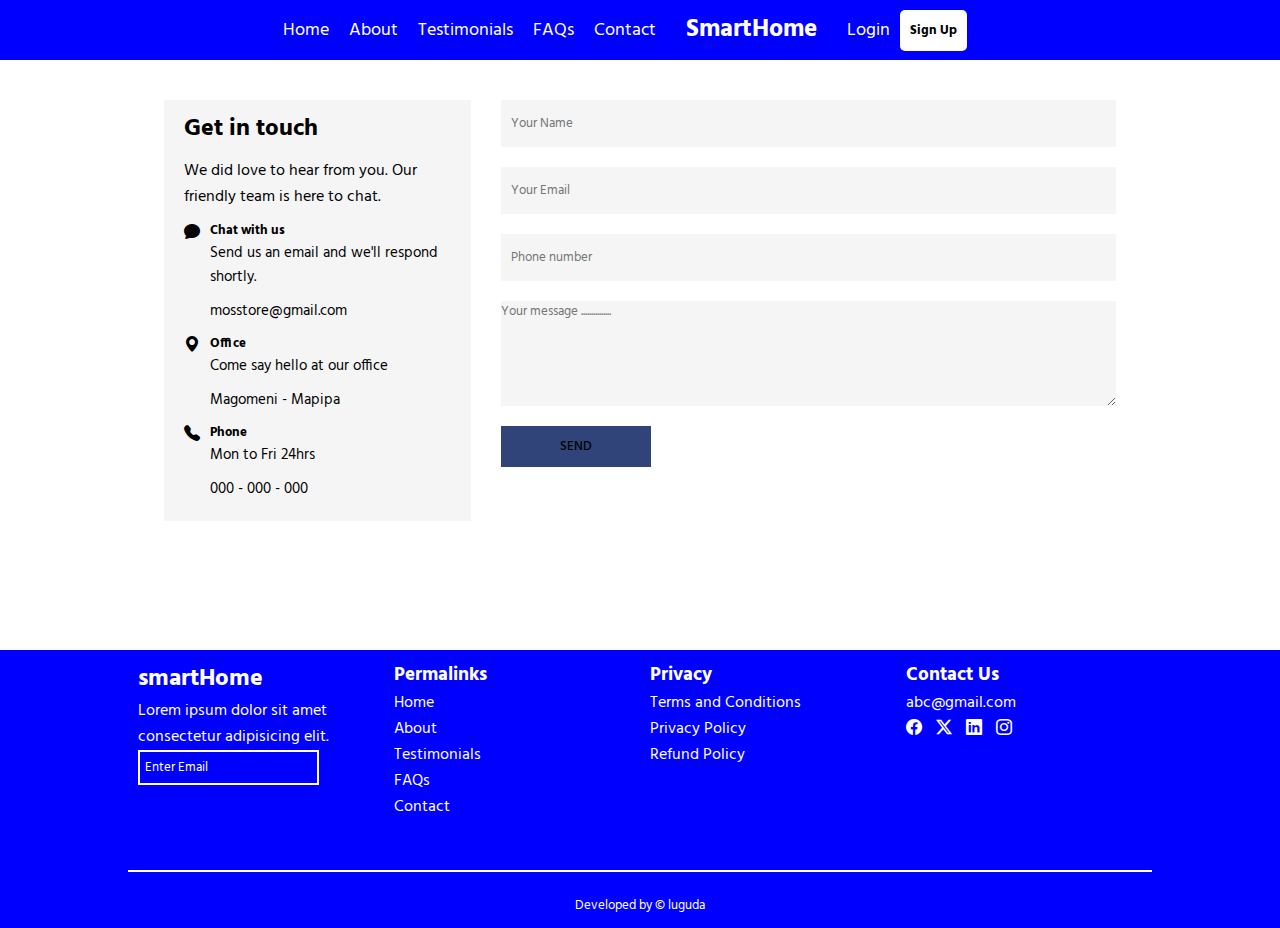
==== contacts.html @ b325a48e "Contact Form Added" ====
<!DOCTYPE html>
<html lang="en">
<head>
    <meta charset="UTF-8">
    <meta name="viewport" content="width=device-width, initial-scale=1.0">
    <title>smartHome</title>
    <!--CSS STYLE SHEET-->
    <link rel="stylesheet" href="styles.css">
    <!--GOOGLE FONTS-->
    <link rel="preconnect" href="https://fonts.googleapis.com">
    <link rel="preconnect" href="https://fonts.gstatic.com" crossorigin>
    <link href="https://fonts.googleapis.com/css2?family=Hind:wght@300;400;500;600;700&family=Open+Sans:ital,wght@0,300..800;1,300..800&family=Roboto:ital,wght@0,100;0,300;0,400;0,500;0,700;0,900;1,100;1,300;1,400;1,500;1,700;1,900&family=Rubik:ital,wght@0,300..900;1,300..900&display=swap" rel="stylesheet">
    <!--========== BOOSTRAP ICONS ===-->
    <link rel="stylesheet" href="https://cdn.jsdelivr.net/npm/bootstrap-icons@1.11.3/font/bootstrap-icons.min.css">
    <!-- =========== RESPONSIVE CSS STYLES =====================-->
    <link rel="stylesheet" href="contacts.css">
</head>
<body>
    <!--==================== NAVBAR =====================================-->
    <nav>
        <div class="nav-link container">
            <ul class="nav_links">
                <li><a href="#home">Home</a></li>
                <li><a href="#about">About</a></li>
                <li><a href="#testimonial">Testimonials</a></li>
                <li><a href="#">FAQs</a></li>
                <li><a href="#">Contact</a></li>
            </ul>
            <div class="logo">
                <a href="">smartHome</a>
            </div>
            <div class="nav_aside">
                <a href="">Login</a>
                <button class="btn btn_white">
                    <a href="">Sign Up</a>
                </button>
            </div>
        </div>
    </nav>

    <main>
        <section>
            <div class="contant-sections">
                <div class="contacts-info">
                    <h2>Get in touch</h2>
                    <p>We did love to hear from you. Our friendly team is here to chat.</p>
                    <div class="info">
                        <i class="bi bi-chat-fill"></i>
                        <div class="info-flex">
                        <h4>Chat with us</h4>
                        <p>Send us an email and we'll respond shortly.</p>
                        <p>mosstore@gmail.com</p>
                        </div>
                    </div>
                    <div class="info">
                        <i class="bi bi-geo-alt-fill"></i>
                        <div class="info-flex">
                        <h4>Office</h4>
                        <p>Come say hello at our office</p>
                        <p>Magomeni - Mapipa</p>
                        </div>
                    </div>
                    <div class="info">
                        <i class="bi bi-telephone-fill"></i>
                        <div class="info-flex">
                        <h4>Phone</h4>
                        <p>Mon to Fri 24hrs</p>
                        <p>000 - 000 - 000</p>
                        </div>
                    </div>
                </div>
                <div class="contact-form">
                    <form action="https://formspree.io/f/xyyrkgrj" method="post">
                        <input type="text" placeholder="Your Name" name="Sender" required>
                        <input type="email" placeholder="Your Email" name="Email" required>
                        <input type="tel" placeholder="Phone number" maxlength="10" name="Phone number" required>
                        <textarea name="message" id="message" cols="30" rows="5" placeholder="Your message ..............." required></textarea>
                        <button type="submit">Send</button>
                    </form>
                </div>
            </div>
        </section>
    
    </main>

    <!--==================== FOOTER =====================================-->

    <footer>
        <div class="footer container">
            <div class="grid_col-4">
                <div class="cols">
                    <h2>smartHome</h2>
                    <p>Lorem ipsum dolor sit amet consectetur adipisicing elit.
                    </p>
                    <input type="text" name="Email" id="email" placeholder="Enter Email">
                </div>
                <div class="cols">
                    <h3>Permalinks</h3>
                    <ul>
                        <li><a href="#home">Home</a></li>
                        <li><a href="#about">About</a></li>
                        <li><a href="#testimonial">Testimonials</a></li>
                        <li><a href="#faq">FAQs</a></li>
                        <li><a href="#">Contact</a></li>
                    </ul>
                </div>
                <div class="cols">
                    <h3>Privacy</h3>
                    <ul>
                        <li><a href="#">Terms and Conditions</a></li>
                        <li><a href="#">Privacy Policy</a></li>
                        <li><a href="#">Refund Policy</a></li>
                    </ul>
                </div>
                <div class="cols cols_4">
                    <h3>Contact Us</h3>
                    <p><a href="">abc@gmail.com</a></p>
                    <div class="socials">
                        <a href="https://www.facebook.com/" target="_blank"><i class="bi bi-facebook" ></i></a>
                        <a href="https://www.twitter.com/" target="_blank"><i class="bi bi-twitter-x"></i></a>
                        <a href="https://www.linkedin.com/" target="_blank"><i class="bi bi-linkedin"></i></a>
                        <a href="https://www.instagram.com/" target="_blank"><i class="bi bi-instagram"></i></a>
                    </div>
                </div>
            </div>
            <div class="divider"></div>
            <p id="ft"><small>Developed by &copy luguda </small></p>
        </div>

    </footer>
    <script src="app.js"></script>
</body>
</html>
---- styles.css ----
*{
    padding: 0;
    margin: 0;
    box-sizing: border-box;
    font-family: "Hind", sans-serif;
}
:root{
    --primary-color: blue;
    --color-white: #fff;
    --secondary-color: #020d1f;
    --extra-color: #ebedeb;
}
a{
    text-decoration: none;
    color: #000;
}
.header{
    font-size: 80px;
    font-weight: bold;
    line-height: 80px;
    color: #000;
    text-transform: capitalize;
    padding: 25px 10px;
}
.sub_header{
    font-size: 40px;
    line-height: 35px;
}
@media screen and (max-width: 470px) {
    .header{
        font-size: 60px;
    }
    .sub_header{
        font-size: 30px;
    }
}
@media screen and (max-width: 350px) {
    .header{
        font-size: 50px;
    }
    .sub_header{
        font-size: 30px;
    }
}

/*============================ NAVBAR STYLES ============================*/

nav{
    width: 100%;
    height: 60px;
    position: fixed;
    display: flex;
    align-items: center;
    text-align: center;
    justify-content: center;
    z-index: 2;
    font-size: 18px;
    text-transform: capitalize;
    background: var(--primary-color);
}
nav a{
    color: #fff;
}
.nav-link{
    justify-content: center;
    text-align: center;
    align-items: center;
    display: flex;
    margin: 10px 10px;
    justify-content: space-between;
}
.nav_links{
    display: flex;
    font-weight: 400;
}
.nav_links li{
    list-style: none;
    margin: 0px 10px;
}
.logo{
    font-size: 25px;
    font-weight: bold;
    margin-left: 20px;
}
.nav_aside{
    display: flex;
    justify-content: center;
    align-items: center;
    margin: 10px 30px;
}
.container{
    width: 80%;
    margin: 0 auto;
    text-align: center;
    justify-content: center;
}

@media screen and (max-width: 700px) {
    .nav-link{
        position: absolute;
        right: 0px;
        top: 60px;
        width: 100%;
        background: var(--primary-color);
        display: flex;
        flex-direction: column;
        height: 300px;
        opacity: 0;
    }
    .nav_links{
        display: flex;
        flex-direction: column;
    }
}

/*================================ BUTTONS STYLES ============================*/

.btn{
    padding: 10px 10px;
    border-radius: 5px;
    /* width: 300px; */
    margin: auto;
    border: none;
}
.btn_white{
    background: #fff;
    color: #000;
    margin: 10px 10px;
}
.btn_dark{
    background: var(--secondary-color);
    color: var(--color-white);
    box-shadow: 5px 7px 33px 1px rgba(0,0,0,0.57);
}
.btn_dark a{
    color: var(--color-white);
    margin: 10px 10px;
}
.btn_white a{
    color: #000;
    font-weight: bold;
}
.cta{
    display: grid;
    grid-template-columns: repeat(2, 1fr);
    font-size: .9rem;
    margin: 0 auto;
    justify-content: center;
    gap: 20px;
    text-align: center;
    align-items: center;
}
.cta a{
    color: var(--color-white);
    display: flex;
    align-items: center;
    justify-content: space-between;
    width: 60%;
    text-align: left;
    margin: 5px auto;
    padding: 10px 10px;
    font-weight: normal;
}
/* .cta .logo{
    width: 30px;
    height: 30px;
    margin: 5px 10px;
} */
.cta .btn-primary{
    background: #000;
    box-shadow: 5px 7px 33px 1px rgba(0,0,0,0.57);
}
.btn-primary:hover{
    background: var(--secondary-color);
    transition: 0.2 ease;
}

@media screen and (max-width: 580px) {
    .cta .logo{
        width: 20px;
        height: 20px;
        margin-right: 5px;
    }
    .cta{
        font-size: .5rem;
    }
}
@media screen and (max-width: 427px) {
    .cta .logo img{
        width: 15px;
        height: 15px;
        margin: 5px 10px;
    }
    .cta{
        font-size: .5rem;
    }
}

/*================================ HERO SECTION STYLES ============================*/

.hero_section{
    width: 100%;
    text-align: center;
    padding-top: 80px;
    background-image: url("images/header\ bg.jpg");
    background-repeat: no-repeat;
    background-position: center;
    background-size: cover;
    background-position-y: -300px;
}
.hero_section h1{
    font-size: 80px;
    font-weight: bold;
    line-height: 80px;
    color: var(--color-white);
    padding: 25px 10px;
}
.hero_section h1 span{
    display: block;
}
.hero_section p{
    color: var(--color-white);
    padding: 10px 10px;
}
.hero_image{
    width: 80%;
    margin: 0 auto;
}
.hero_image img{
    width: 80%;
}
.hero_socials{
    position: absolute;
    left: 3%;
    top: 30%;
    gap: 10px;
    display: flex;
    flex-direction: column;
    padding: 10px 10px;
}
.hero_socials a i{
    font-size: 20px;
    color: var(--color-white);
    margin: 15px 10px;
}
@media screen and (max-width: 800px) {
    .hero_section h1{
        line-height: 80px;
    }
    .hero_socials{
        top: 25%;
    }
    .hero_section{
        background-position-y: -200px;
    }
}

@media screen and (max-width: 600px) {
    .hero_socials{
        left: 2%;
    }
    .hero_section{
        background-position-y: -150px;
    }
    .hero_section h1{
        font-size: 50px;
        line-height: 50px;
    }
}
@media screen and (max-width: 400px) {
    .hero_section h1{
        font-size: 40px;
        line-height: 45px;
    }
}


/*=========================== ABOUT US =====================================*/

.about_section{
    padding-top: 50px;
    text-align: center;
    justify-content: center;
}
.about_section .container{
    width: 90%;
}
.about_section h2{
    margin-top: 50px;
}

@media screen and (max-width: 550px) {
    .about_section .container .grid_col-2{
        display: grid;
        grid-template-columns: 1fr;
    }
}

/*===================================== GRID STYLES ===================================*/

.grid_col-2{
    display: grid;
    grid-template-columns: repeat(2, 1fr); 
    gap: 10px;
    margin: auto;
}
.grid_col-2 img{
    width: 100%;
}
.grid-content{
    align-items: center;
    text-align: left;
    margin: auto;
    padding: 15px 10px;
}
.grid-content p{
    margin-top: 10px;
    margin-bottom: 10px;
}
.grid-col-4{
    display: grid;
    grid-template-columns: repeat(4, 2fr);
}
.grid-col-4 div{
    background: var(--extra-color);
    margin: 10px 10px;
    border-radius: 5px;
    display: grid;
    grid-template-columns: 1fr;
    align-items: center;
    justify-content: center;
    text-align: center;
    height: 80px;
    transition: all 300ms ease;
    cursor: pointer;
    object-fit: contain;
}
.grid-col-4 div img{
    width: 80%;
    height: auto;
    margin: auto;
}

/*============================================ OUR CUSTOMER STYLES ===================================*/
.clients{
    width: 100%;
    justify-content: center;
    text-align: center;
    height: 500px;
}
.clients p{
    margin-bottom: 20px;
}

.grid-col-4 div:hover{
    background: var(--color-white);
}
.customer_profile img{
    width: 40px;
    height: 40px;
    border-radius: 50%;
}
.customer_testimony{
    text-align: left;
    padding: 10px 10px;
    margin: 5px 10px;
    background: var(--extra-color);
    transition: all 300ms ease;
    cursor: pointer;
}
.customer_profile{
    display: flex;
    padding: 10px 10px;
    text-align: center;
    align-items: center;
}
.customer_profile p{
    margin-left: 10px;
    font-weight: bold;
}
.customer_testimony:hover{
    border: 1px solid var(--secondary-color);
    box-shadow: 5px 7px 33px 1px var(--secondary-color);
}

/*============================================ TESTIMONIALS  STYLES ===================================*/

.testimonials{
    width: 100%;
    height: auto;
    padding-top: 50px;
}
@media screen and (max-width: 600px) {
    .testimonials .grid_col-2{
        display: grid;
        grid-template-columns: 1fr;
    }
}
.downloads{
    height: auto;
    width: 100%;
    overflow: hidden;
}
.downloads .grid-content{
    text-align: left;
    justify-content: start;
    align-items: center;
    margin: auto;

}
.downloads p{
    margin: 10px 10px;
}
.downloads .container{
    width: 80%;
    margin: auto;
}
.downloads .cta{
    justify-content: left;
}
.downloads_img{
    width: 80%;
    margin: auto;
}
.downloads_img img{
    width: 100%;
    height: 300px;
}

@media screen and (max-width: 600px) {
    .downloads .grid_col-2{
        display: grid;
        grid-template-columns: 1fr;
    }
    .downloads_img img{
        height: 300px;
        width: 60%;
        margin: auto;
    }
}

.subscribe{
    height: 400px;
    display: grid;
    grid-template-columns: repeat(2, 1fr);
    width: 100%;
    color: var(--color-white);
    align-items: center;
    display: flex;
    justify-content: center;
}
.subscribe .grid_col-2{
    display: grid;
    align-items: center;
    width: 90%;
    margin: auto;
    grid-template-columns: 60% 40%;
    background: var(--primary-color);
    border-radius: 15px;
}
.sub_content{
    text-align: left;
    padding: 10px 10px;
    margin: 10px 10px;
}
.sub_content h2{
    font-size: 35px;
    margin-bottom: 10px;
}
.subscribe .btn{
    margin-bottom: 10px;
    width: 150px;
    height: 50px;
    margin: auto;
}
@media screen and (max-width: 650px) {
    .subscribe .grid_col-2{
        display: grid;
        height: 230px;
        grid-template-columns: 1fr;
    }
}
@media screen and (max-width: 530px) {
    .subscribe .grid_col-2{
        display: grid;
        height: 300px;
        grid-template-columns: 1fr;
    }
    .sub_content h2{
        font-size: 30px;
        margin-bottom: 10px;
    }
}

/*============================ FAQS SECTION =====================================*/
.faqs{
    width: 100%;
    display: flex;
    flex-direction: column;
    align-items: center;
    justify-content: center;
    height: 500px;
  }
  .faqs h2{
    margin: 10px auto;
  }
  .faqs .line{
    margin: 10px auto;
  }
  .questions {
    text-align: center;
    align-items: center;
    justify-content: center;
  }
  
  .title {
    font-size: 24px;
    font-weight: 700;
    padding: 10px 10px;
    font-family: 'Dancing Script', cursive;
  }
  
  .center-sections {
    justify-content: center;
    text-align: left;
    align-items: center;
  }
  
  .question {
    font-family: 'Ubuntu', sans-serif;
    font-size: 18px;
    background: whitesmoke;
    height: auto;
    width: 500px;
    margin: 10px;
    padding: 10px;
    border-radius: 5px;
  }
  
  .question-title {
    display: flex;
    justify-content: space-between;
    align-items: center;
  }
  
  .question-btn i{
    border: none;
    font-size: 18px;
  }
  
  .question-title .minus-icon .plus-icon{
    font-size: 10px;
    cursor: pointer;
    border: none;
    display: flex;
    margin: 2px 0px;
  }
  
  .question-text {
    font-size: 18px;
    font-weight: 300;
  }
  
  .question-text p {
    border-top: 1px solid black;
    margin: 10px 0;
  }
  button{
    padding: 0.1px 0.5px;
    border: none;
  }
  
  /* hide text*/
  .question-text{
    display: none;
  }
  .show-text .question-text{
    display: block;
  }
  .question-btn .minus-icon{
    display: none;
  }
  .show-text .minus-icon{
    display: inline-block;
  }
  .show-text .plus-icon{
    display: none;
  }
  
  @media only screen and (max-width: 540px) {
    .question{
      width: 400px;
    }
  }
  @media only screen and (max-width: 415px) {
    .question{
      width: 300px;
    }
  }
  /*===========================FAQS ENDS HERE ============================*/


/* ============================================ FOOTER ============================================== */
footer{
    width: 100%;
    display: flex;
    align-items: center;
    color: var(--color-white);
    height: auto;
    margin-top: 150px;
    background: var(--primary-color);
}
footer .container{
    margin: auto;
}
footer .grid_col-4{
    display: grid;
    grid-template-columns: repeat(4, 1fr);
    justify-content: start;
}
.cols{
    justify-content: left;
    text-align: left;
    margin: 10px 10px;
} 
.cols ul li{
    list-style-type: none;
    text-align: start;
}
.cols ul li a{
    display: flex;
    flex-direction: column;
    color: var(--color-white);
}
.cols ul li a:hover{
    text-decoration: underline;
}
.cols input{
    padding: 5px 5px;
    border: 2px solid var(--color-white);
    background: var(--primary-color);
}
.cols input::placeholder{
    color: var(--color-white);
}
.cols input:active{
    border: 1px solid var(--color-white);
}
.cols input :placeholder-shown{
    color: #000;
}
.cols_4 a{
    color: var(--color-white);
}
.cols_4 a i{
    gap: 10px;
    margin-right: 10px;
}
.divider{
    border: .5px solid var(--color-white);
    margin-top: 40px;
}
#ft{
    padding: 10px 10px;
    margin-top: 10px;
}


/*================== MEDIA QUERRIES ==============================*/
@media screen and (max-width: 650px) {
    footer .grid_col-4{
        display: grid;
        grid-template-columns: 1fr;
        justify-content: start;
    }
}
---- contacts.css ----
*{
    padding: 0;
    margin: 0;
    box-sizing: border-box;
}
/* main{
    height: 80vh;
} */
section{
    height: 500px;
    display: flex;
    align-items: center;
  }
  .contant-sections{
    color: #000;
    width: 80%;
    height: auto;
    margin: auto;
    justify-content: center;
    align-items: start;
    padding-top: 100px;
    display: grid;
    gap: 30px;
    grid-template-columns: 30% 60%;
  }
  form{
    display: flex;
    flex-direction: column;
    gap: 20px;
  }
  form input{
    padding: 13px 10px;
    background: whitesmoke;
    border: none;
  }
  form textarea{
    border: none;
    background: whitesmoke;
  }
  form button{
    width: 150px;
    padding: 10px 10px;
    cursor: pointer;
    background: #30447a;
    border: none;
    font-weight: 500;
    text-transform: uppercase;
  }
  .contacts-info{
    background: whitesmoke;
    /* height: 400px; */
    height: auto;
    padding: 10px 20px;
  }
  .contacts-info h2{
    margin-bottom: 10px;
  }
  .contacts-info p{
    margin-bottom: 10px;
  }
  .info{
    display: flex;
  }
  .info-flex{
    display: flex;
    flex-direction: column;
    margin-left: 10px;
  }
  .info h4{
    font-size: 13px;
  }
  .info p{
    font-size: 15px;
  }
  
  @media only screen and (max-width: 870px) {
    section{
        height: 850px;
    }
    .contant-sections{
      display: grid;
      grid-template-columns: 1fr;
    }
    .contacts-info{
        height: auto;
    }
  }
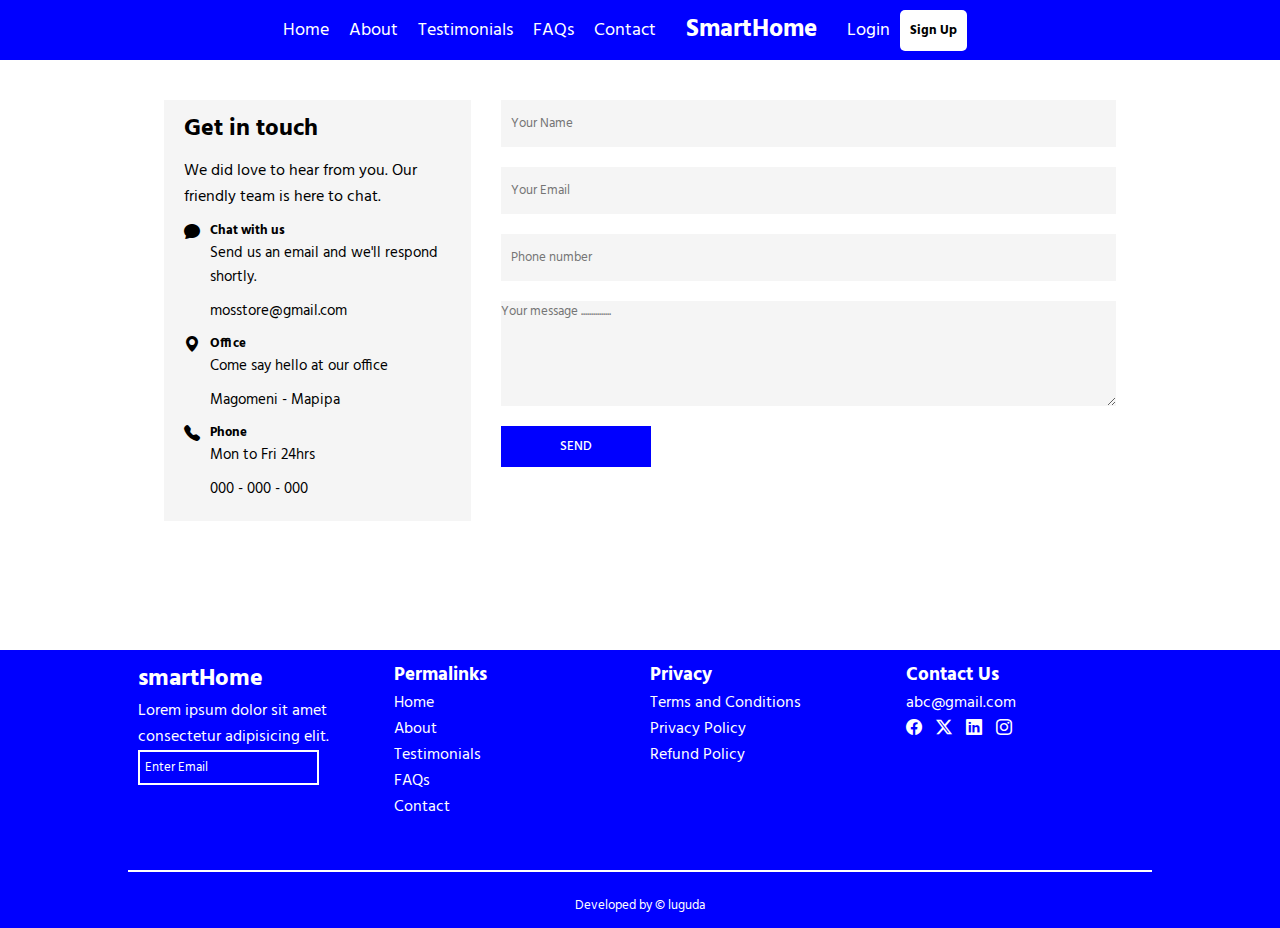
==== commit 5c9671d9: "Navbar Updated" ====
--- a/contacts.html
+++ b/contacts.html
@@ -20,14 +20,14 @@
     <nav>
         <div class="nav-link container">
             <ul class="nav_links">
-                <li><a href="#home">Home</a></li>
-                <li><a href="#about">About</a></li>
-                <li><a href="#testimonial">Testimonials</a></li>
-                <li><a href="#">FAQs</a></li>
-                <li><a href="#">Contact</a></li>
+                <li><a href="index.html#home">Home</a></li>
+                <li><a href="index.html#about">About</a></li>
+                <li><a href="index.html#testimonial">Testimonials</a></li>
+                <li><a href="index.html#faq">FAQs</a></li>
+                <li><a href="contacts.html">Contact</a></li>
             </ul>
             <div class="logo">
-                <a href="">smartHome</a>
+                <a href="index.html#home">smartHome</a>
             </div>
             <div class="nav_aside">
                 <a href="">Login</a>
--- a/styles.css
+++ b/styles.css
@@ -94,7 +94,17 @@
     text-align: center;
     justify-content: center;
 }
-
+.togle-menu{
+    display: flex;
+    justify-content: space-between;
+    color: var(--color-white);
+    align-items: center;
+}
+@media screen and (min-width: 701px) {
+    .togle-menu{
+        display: none;
+    }
+}
 @media screen and (max-width: 700px) {
     .nav-link{
         position: absolute;
@@ -107,6 +117,17 @@
         height: 300px;
         opacity: 0;
     }
+    .showlinks{
+        position: absolute;
+        right: 0px;
+        top: 60px;
+        width: 100%;
+        background: var(--primary-color);
+        display: flex;
+        flex-direction: column;
+        height: 300px;
+        /* opacity: 0; */
+    }
     .nav_links{
         display: flex;
         flex-direction: column;
@@ -337,7 +358,7 @@
 }
 .grid-col-4 div img{
     width: 80%;
-    height: auto;
+    height: 40px;
     margin: auto;
 }
 
@@ -394,48 +415,6 @@
     .testimonials .grid_col-2{
         display: grid;
         grid-template-columns: 1fr;
-    }
-}
-.downloads{
-    height: auto;
-    width: 100%;
-    overflow: hidden;
-}
-.downloads .grid-content{
-    text-align: left;
-    justify-content: start;
-    align-items: center;
-    margin: auto;
-
-}
-.downloads p{
-    margin: 10px 10px;
-}
-.downloads .container{
-    width: 80%;
-    margin: auto;
-}
-.downloads .cta{
-    justify-content: left;
-}
-.downloads_img{
-    width: 80%;
-    margin: auto;
-}
-.downloads_img img{
-    width: 100%;
-    height: 300px;
-}
-
-@media screen and (max-width: 600px) {
-    .downloads .grid_col-2{
-        display: grid;
-        grid-template-columns: 1fr;
-    }
-    .downloads_img img{
-        height: 300px;
-        width: 60%;
-        margin: auto;
     }
 }
 
@@ -531,7 +510,7 @@
     font-size: 18px;
     background: whitesmoke;
     height: auto;
-    width: 500px;
+    width: 600px;
     margin: 10px;
     padding: 10px;
     border-radius: 5px;
--- a/contacts.css
+++ b/contacts.css
@@ -41,7 +41,8 @@
     width: 150px;
     padding: 10px 10px;
     cursor: pointer;
-    background: #30447a;
+    background: var(--primary-color);
+    color: var(--color-white);
     border: none;
     font-weight: 500;
     text-transform: uppercase;
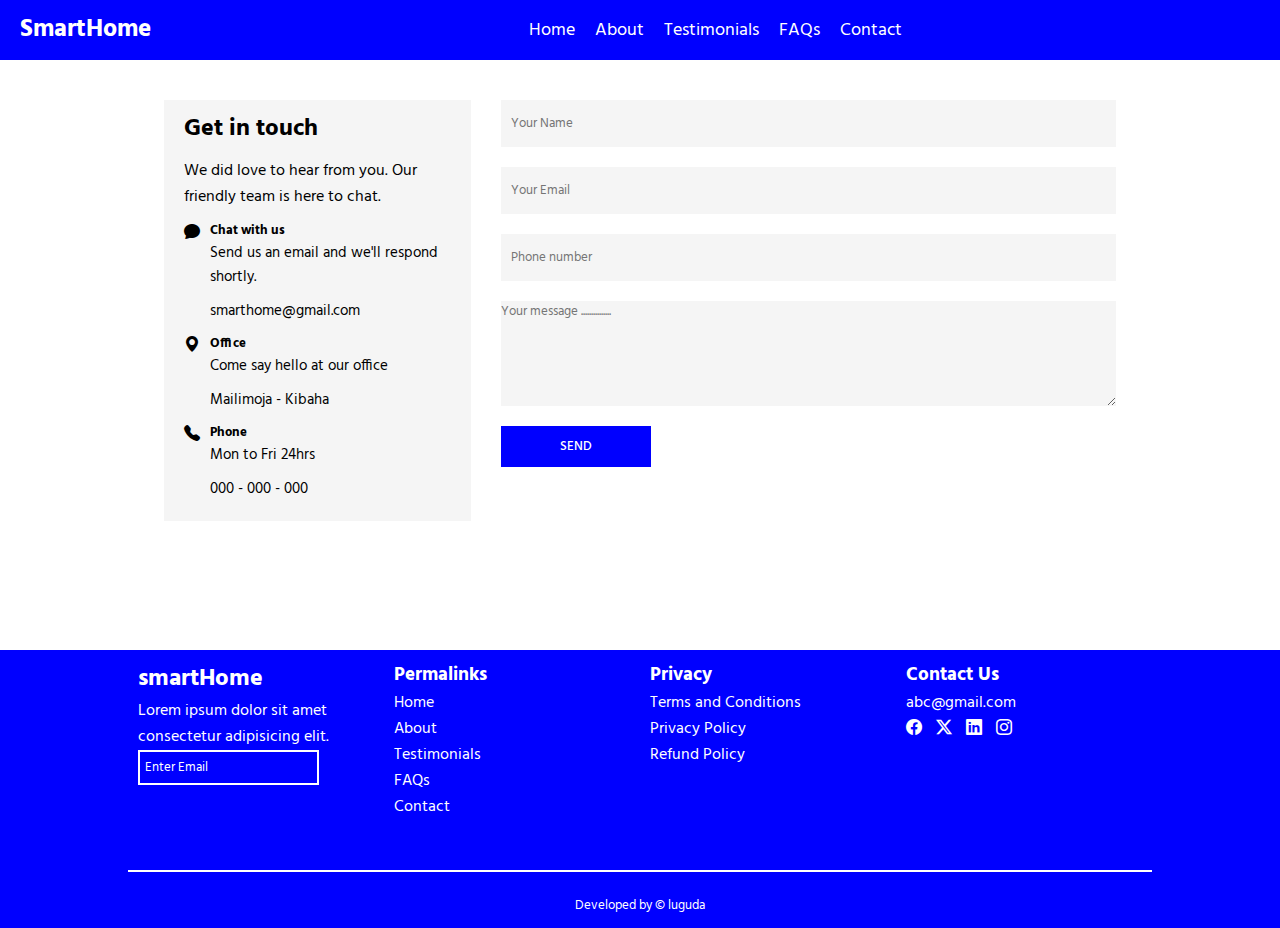
==== commit 825780c5: "Final Update (Full Responsive)" ====
--- a/contacts.html
+++ b/contacts.html
@@ -18,6 +18,9 @@
 <body>
     <!--==================== NAVBAR =====================================-->
     <nav>
+        <div class="logo">
+            <a href="index.html#home">smartHome</a>
+        </div>
         <div class="nav-link container">
             <ul class="nav_links">
                 <li><a href="index.html#home">Home</a></li>
@@ -26,15 +29,9 @@
                 <li><a href="index.html#faq">FAQs</a></li>
                 <li><a href="contacts.html">Contact</a></li>
             </ul>
-            <div class="logo">
-                <a href="index.html#home">smartHome</a>
-            </div>
-            <div class="nav_aside">
-                <a href="">Login</a>
-                <button class="btn btn_white">
-                    <a href="">Sign Up</a>
-                </button>
-            </div>
+        </div>
+        <div class="nav_aside">
+            <i class="bi bi-list"></i>
         </div>
     </nav>
 
@@ -49,7 +46,7 @@
                         <div class="info-flex">
                         <h4>Chat with us</h4>
                         <p>Send us an email and we'll respond shortly.</p>
-                        <p>mosstore@gmail.com</p>
+                        <p>smarthome@gmail.com</p>
                         </div>
                     </div>
                     <div class="info">
@@ -57,7 +54,7 @@
                         <div class="info-flex">
                         <h4>Office</h4>
                         <p>Come say hello at our office</p>
-                        <p>Magomeni - Mapipa</p>
+                        <p>Mailimoja - Kibaha</p>
                         </div>
                     </div>
                     <div class="info">
--- a/styles.css
+++ b/styles.css
@@ -52,7 +52,7 @@
     display: flex;
     align-items: center;
     text-align: center;
-    justify-content: center;
+    justify-content: space-between;
     z-index: 2;
     font-size: 18px;
     text-transform: capitalize;
@@ -86,7 +86,9 @@
     display: flex;
     justify-content: center;
     align-items: center;
-    margin: 10px 30px;
+    color: var(--color-white);
+    margin-right: 30px;
+    font-size: 22px;
 }
 .container{
     width: 80%;
@@ -101,36 +103,49 @@
     align-items: center;
 }
 @media screen and (min-width: 701px) {
-    .togle-menu{
+    .nav_aside{
         display: none;
     }
 }
 @media screen and (max-width: 700px) {
-    .nav-link{
+    .nav_links{
         position: absolute;
-        right: 0px;
         top: 60px;
+        right: 0;
         width: 100%;
         background: var(--primary-color);
         display: flex;
         flex-direction: column;
-        height: 300px;
+        height: 250px;
+        padding: 10px 10px;
         opacity: 0;
     }
     .showlinks{
         position: absolute;
-        right: 0px;
         top: 60px;
+        right: 0;
         width: 100%;
         background: var(--primary-color);
         display: flex;
         flex-direction: column;
-        height: 300px;
+        height: 250px;
+        padding: 10px 10px;
+        animation: cubic-bezier(0.55, 0.055, 0.675, 0.19) linear 0s alternate sun-rise;
         /* opacity: 0; */
     }
-    .nav_links{
-        display: flex;
-        flex-direction: column;
+    @keyframes sun-rise {
+  from {
+    /* pushes the sun down past the viewport */
+    transform: translateY(-110vh);
+  }
+  to {
+    /* returns the sun to its default position */
+    transform: translateY(0);
+  }
+}
+    .showlinks li{
+        padding: 8px 10px;
+        border-bottom: 1px solid var(--color-white);
     }
 }
 
